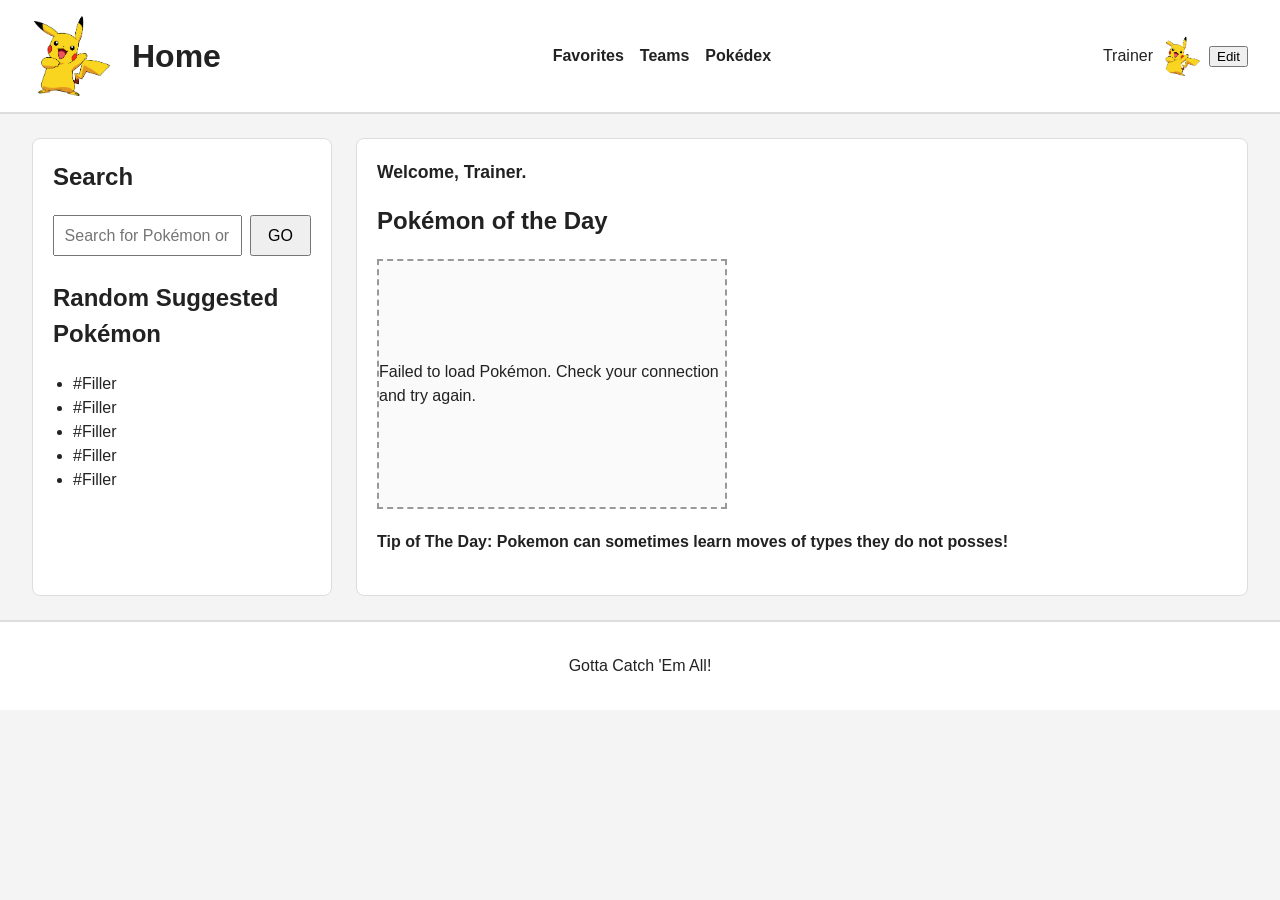
==== Code/html-code/index.html @ 9c5aa381 "d" ====
<!DOCTYPE html>
<html lang="en">
<head>
  <meta charset="UTF-8">
  <meta name="viewport" content="width=device-width, initial-scale=1.0">
  <title>Pokemon Tracker</title>
  <link rel="stylesheet" href="../styles.css">
</head>
<body>
  <header class="site-header">
    <div class="header-top">
      <img src="../images/homepage/homepage-pikachu.png" alt="Pikachu logo" class="site-logo">
      <h1>Home</h1>
      <nav class="main-nav">
        <ul>
          <li><a href="favorites.html">Favorites</a></li>
          <li><a href="teams.html">Teams</a></li>
          <li><a href="pokedex.html">Pokédex</a></li>
        </ul>
      </nav>

      <div class="profile-display" id="profileDisplay">
        <span id="display-name">Trainer</span>
        <img id="display-pic" src="../images/homepage/homepage-pikachu.png" alt="Profile" width="40">
        <button id="edit-profile-btn">Edit</button>
      </div>
    </div>
  </header>

  <main class="page-layout">
    <section id="profile-editor" hidden>
    <h2>Edit Profile</h2>

    <input type="text" id="trainer-name" placeholder="Enter name">

    <input type="file" id="profile-pic-input" accept="image/*">

    <button id="save-profile">Save</button>
  </section>
    <aside class="sidebar">
      <section class="search-section">
        <h2>Search</h2>
        <form class="search-form">
          <label for="pokemon-search" class="sr-only">Search for Pokémon or game</label>
          <input
            type="text"
            id="pokemon-search"
            name="pokemon-search"
            placeholder="Search for Pokémon or game..."
            list="pokemon-list"
          >
          <datalist id="pokemon-list"></datalist>
          <button type="submit">GO</button>
        </form>
        <p id="search-error" class="search-error" hidden></p>
      </section>

      <section class="suggestions-section">
        <h2>Random Suggested Pokémon</h2>
        <ul class="suggestions-list">
          <li>#Filler</li>
          <li>#Filler</li>
          <li>#Filler</li>
          <li>#Filler</li>
          <li>#Filler</li>
        </ul>
      </section>
    </aside>

    <section class="main-content">

      

      <p class="welcome-text">Welcome, Trainer.</p>

      <article class="pokemon-card">
        <h2>Pokémon of the Day</h2>

        <h3 id="pokemon-name"></h3>

        <div class="pokemon-image-placeholder">
          <!--better way to do this?-->
          <p id="randomMonMessage">Pokémon goes here</p>
          <img id="randomMon">
        </div>
        <!-- Filler tip, We could make a big json list  and it 
         randomly selects a different one everytime the page loads-->
        <h4 id="daily-tip">Tip of The Day:</h4>

      </article>
    </section>
  </main>

  <footer class="site-footer">
    <p> Gotta Catch 'Em All!</p>
  </footer>

  <script src="../scripts/events.js"></script>
  <script src="../scripts/util.js"></script>
  <script src="../scripts/nav.js"></script>
  <script src="../scripts/index.js"></script>
</body>
</html>
---- Code/styles.css ----
/* Index / Home Page*/
* {
  box-sizing: border-box;
}

body {
  margin: 0;
  font-family: Arial, sans-serif;
  line-height: 1.5;
  background-color: #f4f4f4;
  color: #222;
}

.site-header {
  background-color: #ffffff;
  border-bottom: 2px solid #ddd;
  padding: 1rem 2rem;
}

.header-top {
  display: flex;
  align-items: center;
  gap: 20px;
}

.header-top h1 {
  margin: 0;
  font-size: 2rem;
}

.site-logo {
  width: 80px;
  height: auto;
  display: block;
}

.main-nav {
  margin-left: auto;
}

.main-nav ul {
  list-style: none;
  display: flex;
  gap: 1rem;
  padding: 0;
  margin: 0;
  flex-wrap: wrap;
}

.main-nav a {
  text-decoration: none;
  color: #222;
  font-weight: bold;
}

.main-nav a:hover {
  text-decoration: underline;
}

.page-layout {
  display: grid;
  grid-template-columns: 300px 1fr;
  gap: 1.5rem;
  padding: 1.5rem 2rem;
}

.sidebar,
.main-content {
  background-color: #ffffff;
  padding: 1.25rem;
  border: 1px solid #ddd;
  border-radius: 8px;
}

.search-section,
.suggestions-section {
  margin-bottom: 1.5rem;
}

.search-section h2,
.suggestions-section h2,
.pokemon-card h2 {
  margin-top: 0;
}

.search-form {
  display: flex;
  gap: 0.5rem;
  flex-wrap: wrap;
}

.search-form input {
  flex: 1;
  min-width: 180px;
  padding: 0.6rem;
  font-size: 1rem;
}

.search-form button {
  padding: 0.6rem 1rem;
  font-size: 1rem;
  cursor: pointer;
}

.suggestions-list {
  padding-left: 1.25rem;
  margin-bottom: 0;
}

.welcome-text {
  margin-top: 0;
  font-size: 1.1rem;
  font-weight: bold;
}

.pokemon-card {
  margin-top: 1rem;
}

.pokemon-name {
  font-size: 1.75rem;
  margin-bottom: 1rem;
}

.pokemon-image-placeholder {
  width: 100%;
  max-width: 350px;
  min-height: 250px;
  border: 2px dashed #999;
  display: flex;
  align-items: center;
  justify-content: center;
  margin-bottom: 1rem;
  background-color: #fafafa;
}

.pokemon-stats ul {
  padding-left: 1.25rem;
  margin-bottom: 0;
}

.site-footer {
  text-align: center;
  padding: 1rem;
  background-color: #ffffff;
  border-top: 2px solid #ddd;
}

.sr-only {
  position: absolute;
  width: 1px;
  height: 1px;
  padding: 0;
  margin: -1px;
  overflow: hidden;
  clip: rect(0, 0, 0, 0);
  white-space: nowrap;
  border: 0;
}

@media (max-width: 800px) {
  .page-layout {
    grid-template-columns: 1fr;
  }

  .pokemon-image-placeholder {
    max-width: 100%;
  }
}

.logo-area {
  display: flex;
  align-items: center;
  gap: 0.75rem;
  text-decoration: none;
  color: #222;
}

/* Favorites Page */

.favorites-controls {
  display: flex;
  gap: 10px;
  margin-bottom: 20px;
}

.favorites-controls button {
  padding: 8px 16px;
  font-size: 16px;
}

.favorites-layout {
  padding: 1.5rem 2rem;
}

.favorites-header {
  margin-bottom: 1.5rem;
}

.favorites-grid {
  display: grid;
  grid-template-columns: repeat(auto-fill, minmax(200px, 1fr));
  gap: 1.5rem;
}

.favorite-card {
  background-color: #ffffff;
  border: 1px solid #ddd;
  border-radius: 8px;
  padding: 1rem;
  text-align: center;
  transition: transform 0.2s ease;
}

.searchPokeName {
  padding: 2rem;
}

.profile-display {
  margin-left: auto;
  display: flex;
  align-items: center;
  gap: 8px;
}

.profile-display img {
  border-radius: 50%;
}

#profile-editor {
  position: absolute;
  top: 100px;
  right: 20px;
  background: white;
  padding: 15px;
  border: 1px solid black;
}

/* Pokedex Page */

.pokedex-layout {
  padding: 1.5rem 2rem;
}

.pokedex-header {
  margin-bottom: 1.5rem;
}

.pokedex-content {
  background-color: #ffffff;
  border: 1px solid #ddd;
  border-radius: 8px;
  padding: 2rem;
  min-height: 300px;
}

.placeholder-text {
  color: #777;
  text-align: center;
  margin-top: 2rem;
}

/* teams*/

.teams-layout {
  padding: 1.5rem 2rem;
}

.teams-header {
  margin-bottom: 1.5rem;
}

.teams-grid {
  display: grid;
  grid-template-columns: repeat(auto-fill, minmax(250px, 1fr));
  gap: 1.5rem;
}

.team-card {
  background-color: #ffffff;
  border: 1px solid #ddd;
  border-radius: 8px;
  padding: 1rem;
}

.team-card h3 {
  margin-bottom: 1rem;
}

.team-members {
  display: grid;
  grid-template-columns: repeat(3, 1fr);
  gap: 0.5rem;
  margin-bottom: 1rem;
}

.pokemon-slot {
  background-color: #f0f0f0;
  border: 1px dashed #aaa;
  padding: 0.75rem;
  text-align: center;
  font-size: 0.9rem;
}

.team-action {
  width: 100%;
  padding: 0.5rem;
  cursor: pointer;
}

.add-team {
  display: flex;
  align-items: center;
  justify-content: center;
  font-weight: bold;
  cursor: pointer;
  border: 2px dashed #aaa;
}

#randomMon {
  max-width: 300px;
}

/* Print layout — Pokédex page only */
@media print {
  body * {
    visibility: hidden;
  }

  #pokemon-detail,
  #pokemon-detail * {
    visibility: visible;
  }

  #pokemon-detail {
    position: absolute;
    left: 0;
    top: 0;
    display: flex;
    flex-direction: column;
    align-items: center;
    text-align: center;
    padding: 2rem;
    width: 100%;
  }
  /* Official art only */
  #sprite {
    display: none;
  }

  #officialArt {
    max-width: 280px;
    width: 100%;
    margin-bottom: 1rem;
  }

  #name {
    font-size: 2rem;
    font-weight: bold;
    margin-bottom: 0.5rem;
  }

  #height,
  #weight {
    font-size: 1.1rem;
    margin: 0.25rem 0;
  }
}

[hidden] {
  display: none !important;
}
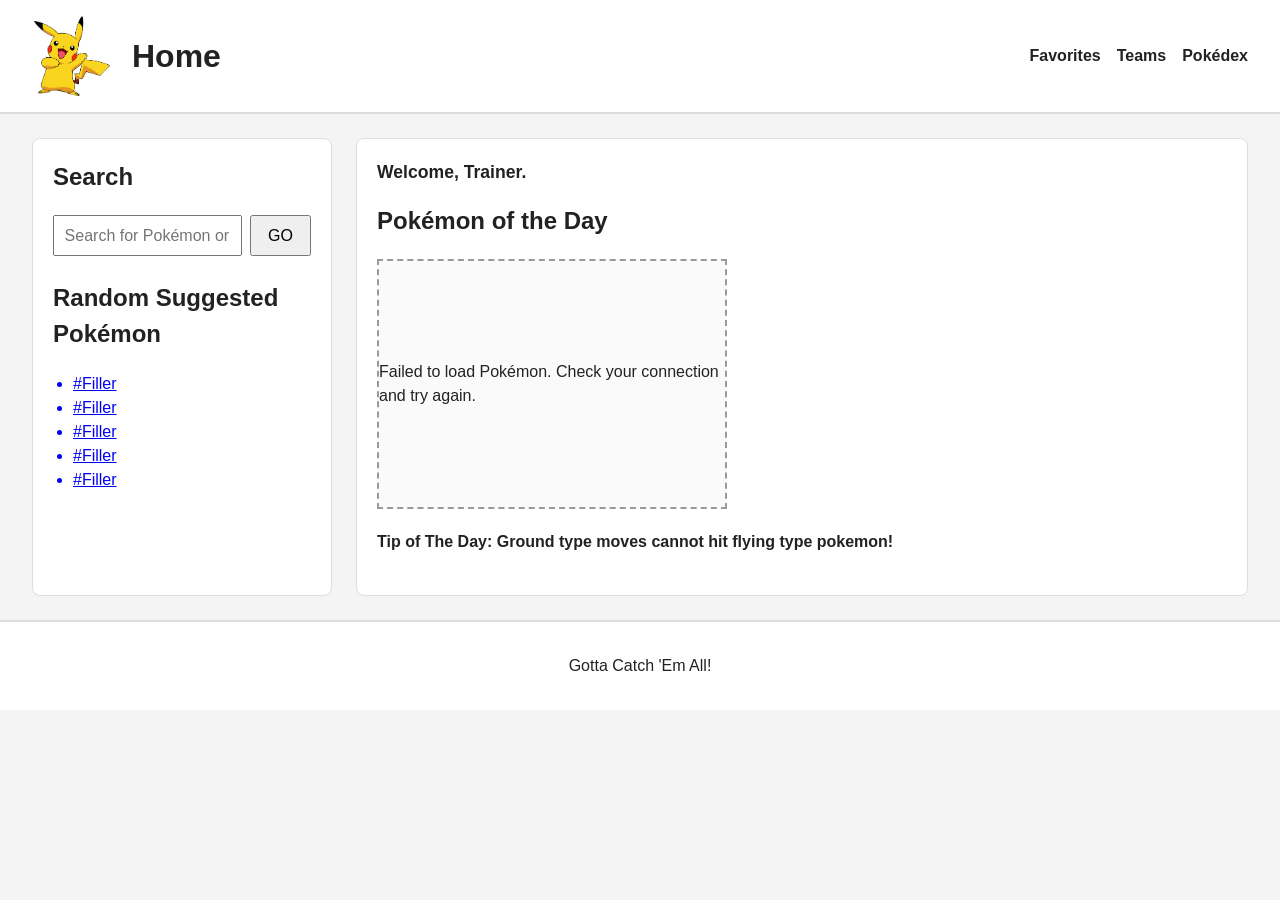
==== commit 7a6e5099: "css separation" ====
--- a/Code/html-code/index.html
+++ b/Code/html-code/index.html
@@ -4,7 +4,8 @@
   <meta charset="UTF-8">
   <meta name="viewport" content="width=device-width, initial-scale=1.0">
   <title>Pokemon Tracker</title>
-  <link rel="stylesheet" href="../styles.css">
+  <link rel="stylesheet" href="css/global.css">
+  <link rel="stylesheet" href="css/index.css">
 </head>
 <body>
   <header class="site-header">
@@ -18,25 +19,10 @@
           <li><a href="pokedex.html">Pokédex</a></li>
         </ul>
       </nav>
-
-      <div class="profile-display" id="profileDisplay">
-        <span id="display-name">Trainer</span>
-        <img id="display-pic" src="../images/homepage/homepage-pikachu.png" alt="Profile" width="40">
-        <button id="edit-profile-btn">Edit</button>
-      </div>
     </div>
   </header>
 
   <main class="page-layout">
-    <section id="profile-editor" hidden>
-    <h2>Edit Profile</h2>
-
-    <input type="text" id="trainer-name" placeholder="Enter name">
-
-    <input type="file" id="profile-pic-input" accept="image/*">
-
-    <button id="save-profile">Save</button>
-  </section>
     <aside class="sidebar">
       <section class="search-section">
         <h2>Search</h2>
@@ -68,9 +54,6 @@
     </aside>
 
     <section class="main-content">
-
-      
-
       <p class="welcome-text">Welcome, Trainer.</p>
 
       <article class="pokemon-card">
@@ -95,9 +78,9 @@
     <p> Gotta Catch 'Em All!</p>
   </footer>
 
-  <script src="../scripts/events.js"></script>
+  <script src="../scripts/indexEvents.js"></script>
+  <script src="../scripts/nav.js"></script>
   <script src="../scripts/util.js"></script>
-  <script src="../scripts/nav.js"></script>
   <script src="../scripts/index.js"></script>
 </body>
 </html>
--- a/Code/html-code/css/global.css
+++ b/Code/html-code/css/global.css
@@ -0,0 +1,84 @@
+* {
+  box-sizing: border-box;
+}
+
+body {
+  margin: 0;
+  font-family: Arial, sans-serif;
+  line-height: 1.5;
+  background-color: #f4f4f4;
+  color: #222;
+}
+
+.site-header {
+  background-color: #ffffff;
+  border-bottom: 2px solid #ddd;
+  padding: 1rem 2rem;
+}
+
+.header-top {
+  display: flex;
+  align-items: center;
+  gap: 20px;
+}
+
+.header-top h1 {
+  margin: 0;
+  font-size: 2rem;
+}
+
+.site-logo {
+  width: 80px;
+  height: auto;
+  display: block;
+}
+
+.main-nav {
+  margin-left: auto;
+}
+
+.main-nav ul {
+  list-style: none;
+  display: flex;
+  gap: 1rem;
+  padding: 0;
+  margin: 0;
+  flex-wrap: wrap;
+}
+
+.main-nav a {
+  text-decoration: none;
+  color: #222;
+  font-weight: bold;
+}
+
+.main-nav a:hover {
+  text-decoration: underline;
+}
+
+.site-footer {
+  text-align: center;
+  padding: 1rem;
+  background-color: #ffffff;
+  border-top: 2px solid #ddd;
+}
+
+.sr-only {
+  position: absolute;
+  width: 1px;
+  height: 1px;
+  padding: 0;
+  margin: -1px;
+  overflow: hidden;
+  clip: rect(0, 0, 0, 0);
+  white-space: nowrap;
+  border: 0;
+}
+
+.logo-area {
+  display: flex;
+  align-items: center;
+  gap: 0.75rem;
+  text-decoration: none;
+  color: #222;
+}
--- a/Code/html-code/css/index.css
+++ b/Code/html-code/css/index.css
@@ -0,0 +1,101 @@
+.page-layout {
+  display: grid;
+  grid-template-columns: 300px 1fr;
+  gap: 1.5rem;
+  padding: 1.5rem 2rem;
+}
+
+.sidebar,
+.main-content {
+  background-color: #ffffff;
+  padding: 1.25rem;
+  border: 1px solid #ddd;
+  border-radius: 8px;
+}
+
+.search-section,
+.suggestions-section {
+  margin-bottom: 1.5rem;
+}
+
+.search-section h2,
+.suggestions-section h2,
+.pokemon-card h2 {
+  margin-top: 0;
+}
+
+.search-form {
+  display: flex;
+  gap: 0.5rem;
+  flex-wrap: wrap;
+}
+
+.search-form input {
+  flex: 1;
+  min-width: 180px;
+  padding: 0.6rem;
+  font-size: 1rem;
+}
+
+.search-form button {
+  padding: 0.6rem 1rem;
+  font-size: 1rem;
+  cursor: pointer;
+}
+
+.suggestions-list {
+  padding-left: 1.25rem;
+  margin-bottom: 0;
+}
+
+.suggestions-list li {
+  cursor: pointer;
+  color: #0000EE;
+  text-decoration: underline;
+}
+
+.welcome-text {
+  margin-top: 0;
+  font-size: 1.1rem;
+  font-weight: bold;
+}
+
+.pokemon-card {
+  margin-top: 1rem;
+}
+
+.pokemon-name {
+  font-size: 1.75rem;
+  margin-bottom: 1rem;
+}
+
+.pokemon-image-placeholder {
+  width: 100%;
+  max-width: 350px;
+  min-height: 250px;
+  border: 2px dashed #999;
+  display: flex;
+  align-items: center;
+  justify-content: center;
+  margin-bottom: 1rem;
+  background-color: #fafafa;
+}
+
+.pokemon-stats ul {
+  padding-left: 1.25rem;
+  margin-bottom: 0;
+}
+
+@media (max-width: 800px) {
+  .page-layout {
+    grid-template-columns: 1fr;
+  }
+
+  .pokemon-image-placeholder {
+    max-width: 100%;
+  }
+}
+
+#randomMon {
+  max-width: 300px;
+}
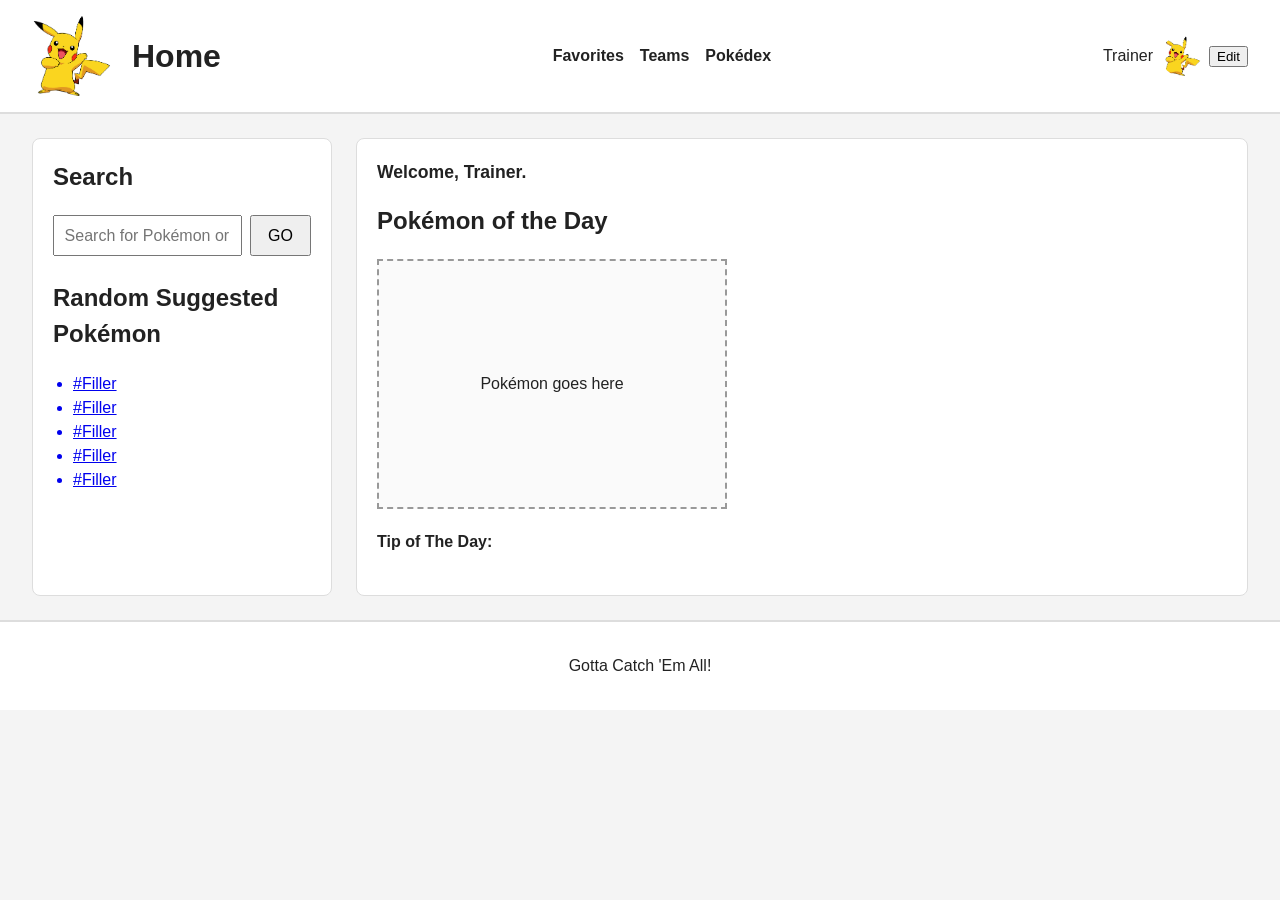
==== commit 0f0a03f7: "Merge remote-tracking branch 'origin' into feature/index-restructure" ====
--- a/Code/html-code/index.html
+++ b/Code/html-code/index.html
@@ -19,10 +19,25 @@
           <li><a href="pokedex.html">Pokédex</a></li>
         </ul>
       </nav>
+
+      <div class="profile-display" id="profileDisplay">
+        <span id="display-name">Trainer</span>
+        <img id="display-pic" src="../images/homepage/homepage-pikachu.png" alt="Profile" width="40">
+        <button id="edit-profile-btn">Edit</button>
+      </div>
     </div>
   </header>
 
   <main class="page-layout">
+    <section id="profile-editor" hidden>
+    <h2>Edit Profile</h2>
+
+    <input type="text" id="trainer-name" placeholder="Enter name">
+
+    <input type="file" id="profile-pic-input" accept="image/*">
+
+    <button id="save-profile">Save</button>
+  </section>
     <aside class="sidebar">
       <section class="search-section">
         <h2>Search</h2>
@@ -54,6 +69,9 @@
     </aside>
 
     <section class="main-content">
+
+      
+
       <p class="welcome-text">Welcome, Trainer.</p>
 
       <article class="pokemon-card">
--- a/Code/html-code/css/global.css
+++ b/Code/html-code/css/global.css
@@ -82,3 +82,7 @@
   text-decoration: none;
   color: #222;
 }
+
+[hidden] {
+  display: none !important;
+}
--- a/Code/html-code/css/index.css
+++ b/Code/html-code/css/index.css
@@ -99,3 +99,23 @@
 #randomMon {
   max-width: 300px;
 }
+
+.profile-display {
+  margin-left: auto;
+  display: flex;
+  align-items: center;
+  gap: 8px;
+}
+
+.profile-display img {
+  border-radius: 50%;
+}
+
+#profile-editor {
+  position: absolute;
+  top: 100px;
+  right: 20px;
+  background: white;
+  padding: 15px;
+  border: 1px solid black;
+}
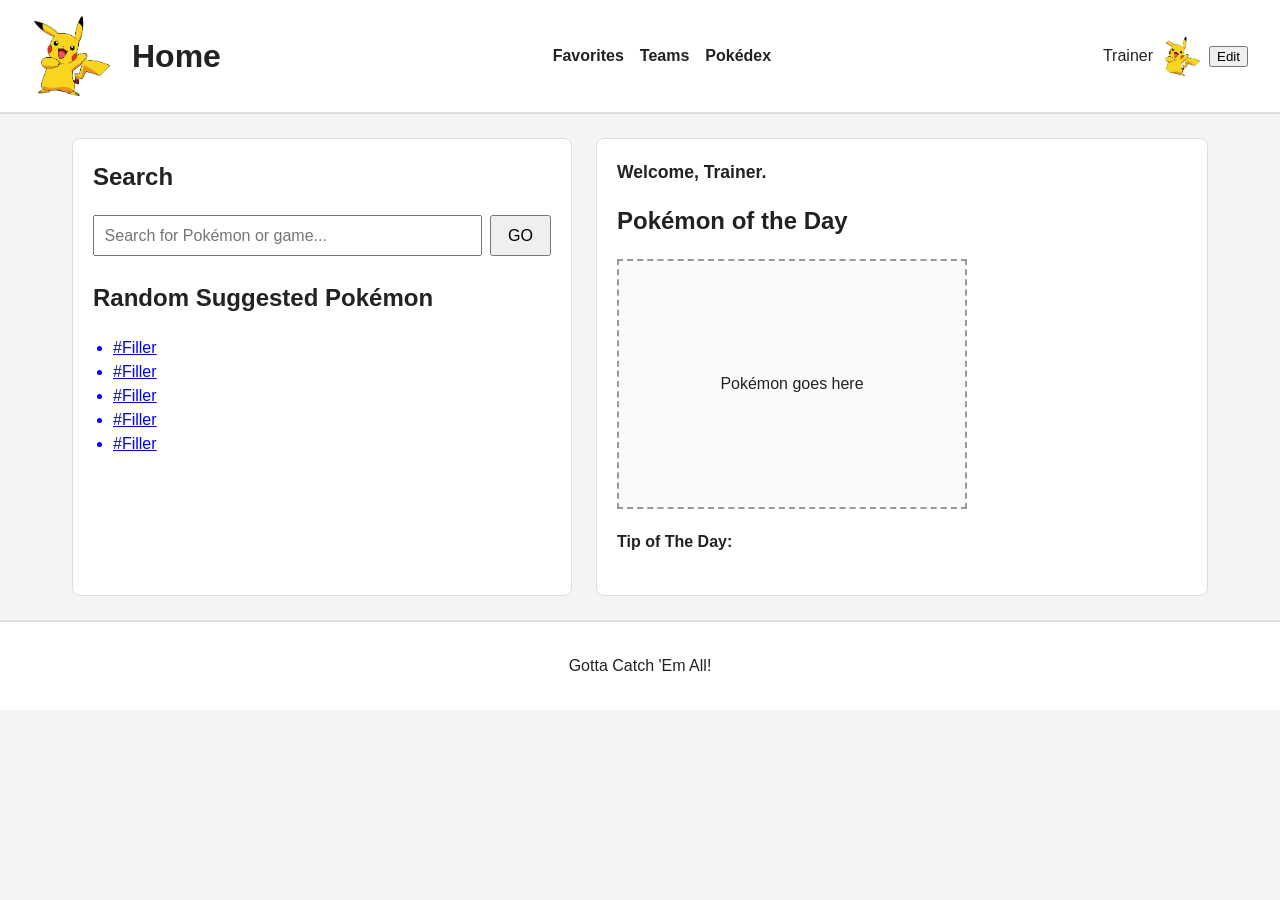
==== commit 31038358: "index grid fixes for larger screens" ====
--- a/Code/html-code/index.html
+++ b/Code/html-code/index.html
@@ -37,7 +37,7 @@
     <input type="file" id="profile-pic-input" accept="image/*">
 
     <button id="save-profile">Save</button>
-  </section>
+    </section>
     <aside class="sidebar">
       <section class="search-section">
         <h2>Search</h2>
--- a/Code/html-code/css/index.css
+++ b/Code/html-code/css/index.css
@@ -1,8 +1,10 @@
 .page-layout {
   display: grid;
-  grid-template-columns: 300px 1fr;
+  grid-template-columns: 500px 1fr;
   gap: 1.5rem;
   padding: 1.5rem 2rem;
+  max-width: 1200px;
+  margin: 0 auto;
 }
 
 .sidebar,
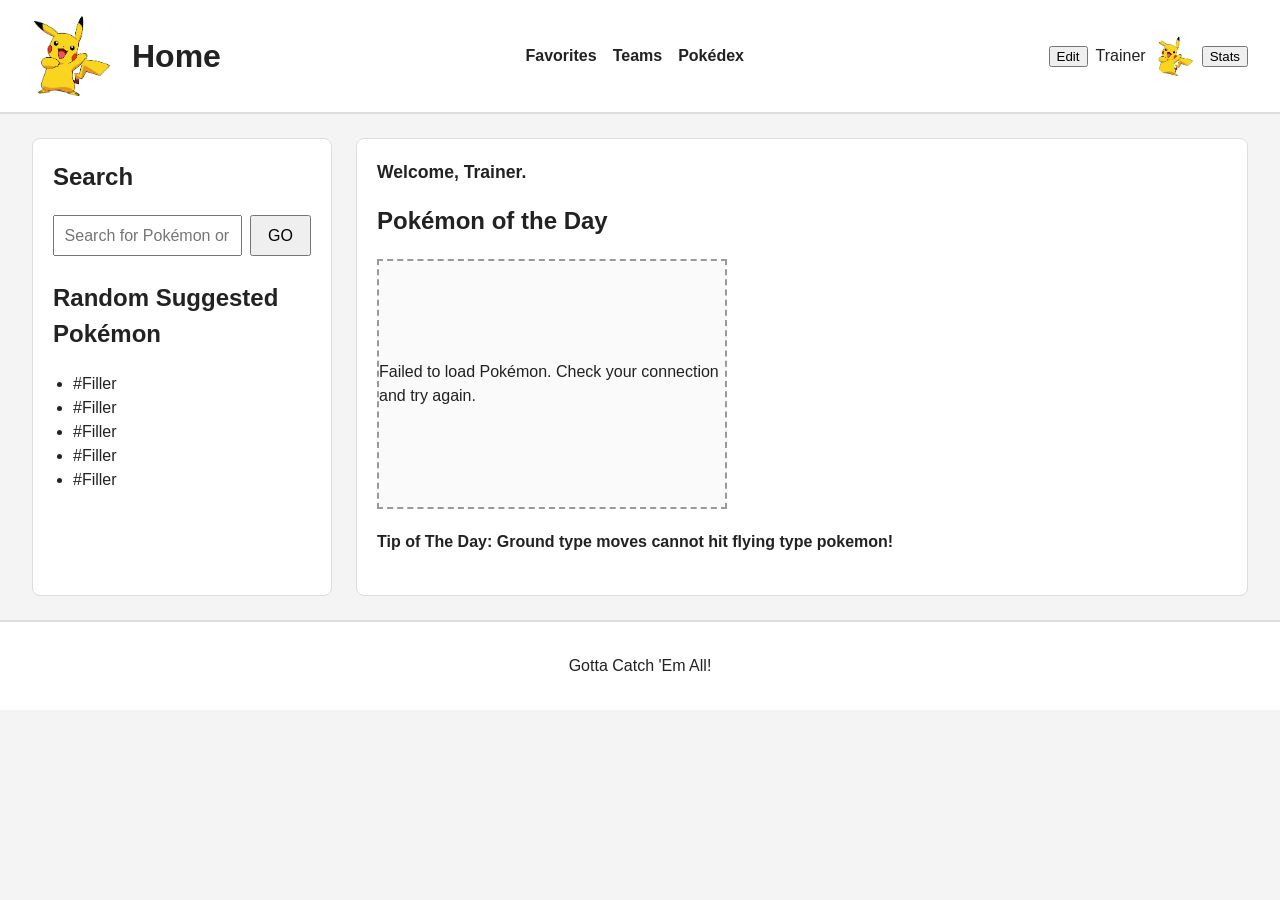
==== commit 6366f1e7: "Most likely final push" ====
--- a/Code/html-code/index.html
+++ b/Code/html-code/index.html
@@ -4,8 +4,7 @@
   <meta charset="UTF-8">
   <meta name="viewport" content="width=device-width, initial-scale=1.0">
   <title>Pokemon Tracker</title>
-  <link rel="stylesheet" href="css/global.css">
-  <link rel="stylesheet" href="css/index.css">
+  <link rel="stylesheet" href="../styles.css">
 </head>
 <body>
   <header class="site-header">
@@ -21,9 +20,22 @@
       </nav>
 
       <div class="profile-display" id="profileDisplay">
+        <button id="edit-profile-btn">Edit</button>
         <span id="display-name">Trainer</span>
         <img id="display-pic" src="../images/homepage/homepage-pikachu.png" alt="Profile" width="40">
-        <button id="edit-profile-btn">Edit</button>
+        
+        <div class="stats-container">
+          <button id="statsBtn">Stats</button>
+
+          <div class="stats-popup">
+            <h3>Trainer Stats</h3>
+
+            <p id="totalFavorites">Total Favorites: 0</p>
+            <p id="totalTeams">Total Teams: 0</p>
+
+            <canvas id="generationChart" width="500" height="300"></canvas>
+          </div>
+        </div>
       </div>
     </div>
   </header>
@@ -37,7 +49,7 @@
     <input type="file" id="profile-pic-input" accept="image/*">
 
     <button id="save-profile">Save</button>
-    </section>
+  </section>
     <aside class="sidebar">
       <section class="search-section">
         <h2>Search</h2>
@@ -96,9 +108,9 @@
     <p> Gotta Catch 'Em All!</p>
   </footer>
 
-  <script src="../scripts/indexEvents.js"></script>
+  <script src="../scripts/events.js"></script>
+  <script src="../scripts/util.js"></script>
   <script src="../scripts/nav.js"></script>
-  <script src="../scripts/util.js"></script>
   <script src="../scripts/index.js"></script>
 </body>
 </html>
--- a/Code/styles.css
+++ b/Code/styles.css
@@ -0,0 +1,402 @@
+/* Index / Home Page*/
+* {
+  box-sizing: border-box;
+}
+
+body {
+  margin: 0;
+  font-family: Arial, sans-serif;
+  line-height: 1.5;
+  background-color: #f4f4f4;
+  color: #222;
+}
+
+.site-header {
+  background-color: #ffffff;
+  border-bottom: 2px solid #ddd;
+  padding: 1rem 2rem;
+}
+
+.header-top {
+  display: flex;
+  align-items: center;
+  gap: 20px;
+}
+
+.header-top h1 {
+  margin: 0;
+  font-size: 2rem;
+}
+
+.site-logo {
+  width: 80px;
+  height: auto;
+  display: block;
+}
+
+.main-nav {
+  margin-left: auto;
+}
+
+.main-nav ul {
+  list-style: none;
+  display: flex;
+  gap: 1rem;
+  padding: 0;
+  margin: 0;
+  flex-wrap: wrap;
+}
+
+.main-nav a {
+  text-decoration: none;
+  color: #222;
+  font-weight: bold;
+}
+
+.main-nav a:hover {
+  text-decoration: underline;
+}
+
+.page-layout {
+  display: grid;
+  grid-template-columns: 300px 1fr;
+  gap: 1.5rem;
+  padding: 1.5rem 2rem;
+}
+
+.sidebar,
+.main-content {
+  background-color: #ffffff;
+  padding: 1.25rem;
+  border: 1px solid #ddd;
+  border-radius: 8px;
+}
+
+.search-section,
+.suggestions-section {
+  margin-bottom: 1.5rem;
+}
+
+.search-section h2,
+.suggestions-section h2,
+.pokemon-card h2 {
+  margin-top: 0;
+}
+
+.search-form {
+  display: flex;
+  gap: 0.5rem;
+  flex-wrap: wrap;
+}
+
+.search-form input {
+  flex: 1;
+  min-width: 180px;
+  padding: 0.6rem;
+  font-size: 1rem;
+}
+
+.search-form button {
+  padding: 0.6rem 1rem;
+  font-size: 1rem;
+  cursor: pointer;
+}
+
+.suggestions-list {
+  padding-left: 1.25rem;
+  margin-bottom: 0;
+}
+
+.welcome-text {
+  margin-top: 0;
+  font-size: 1.1rem;
+  font-weight: bold;
+}
+
+.pokemon-card {
+  margin-top: 1rem;
+}
+
+.pokemon-name {
+  font-size: 1.75rem;
+  margin-bottom: 1rem;
+}
+
+.pokemon-image-placeholder {
+  width: 100%;
+  max-width: 350px;
+  min-height: 250px;
+  border: 2px dashed #999;
+  display: flex;
+  align-items: center;
+  justify-content: center;
+  margin-bottom: 1rem;
+  background-color: #fafafa;
+}
+
+.pokemon-stats ul {
+  padding-left: 1.25rem;
+  margin-bottom: 0;
+}
+
+.site-footer {
+  text-align: center;
+  padding: 1rem;
+  background-color: #ffffff;
+  border-top: 2px solid #ddd;
+}
+
+.sr-only {
+  position: absolute;
+  width: 1px;
+  height: 1px;
+  padding: 0;
+  margin: -1px;
+  overflow: hidden;
+  clip: rect(0, 0, 0, 0);
+  white-space: nowrap;
+  border: 0;
+}
+
+@media (max-width: 800px) {
+  .page-layout {
+    grid-template-columns: 1fr;
+  }
+
+  .pokemon-image-placeholder {
+    max-width: 100%;
+  }
+}
+
+.logo-area {
+  display: flex;
+  align-items: center;
+  gap: 0.75rem;
+  text-decoration: none;
+  color: #222;
+}
+
+.profile-display {
+  margin-left: auto;
+  display: flex;
+  align-items: center;
+  gap: 8px;
+}
+
+.profile-display img {
+  border-radius: 50%;
+}
+
+#profile-editor {
+  position: absolute;
+  top: 100px;
+  right: 20px;
+  background: white;
+  padding: 15px;
+  border: 1px solid black;
+}
+
+.stats-container {
+  position: relative;
+  display: inline-block;
+}
+
+.stats-popup {
+  display: none;
+  position: absolute;
+  top: 45px;
+  right: 0;
+  width: 540px;
+  background: white;
+  border: 2px solid #333;
+  border-radius: 8px;
+  padding: 16px;
+  z-index: 20;
+  box-shadow: 0 4px 12px rgba(0, 0, 0, 0.25);
+}
+
+.stats-container:hover .stats-popup {
+  display: block;
+}
+
+#generationChart {
+  background: #f8f8f8;
+  border: 1px solid #ccc;
+}
+
+/* Favorites Page */
+
+.favorites-controls {
+  display: flex;
+  gap: 10px;
+  margin-bottom: 20px;
+}
+
+.favorites-controls button {
+  padding: 8px 16px;
+  font-size: 16px;
+}
+
+.favorites-layout {
+  padding: 1.5rem 2rem;
+}
+
+.favorites-header {
+  margin-bottom: 1.5rem;
+}
+
+.favorites-grid {
+  display: grid;
+  grid-template-columns: repeat(auto-fill, minmax(200px, 1fr));
+  gap: 1.5rem;
+}
+
+.favorite-card {
+  background-color: #ffffff;
+  border: 1px solid #ddd;
+  border-radius: 8px;
+  padding: 1rem;
+  text-align: center;
+  transition: transform 0.2s ease;
+}
+
+.searchPokeName {
+  padding: 2rem;
+}
+
+
+
+/* Pokedex Page */
+
+.pokedex-layout {
+  padding: 1.5rem 2rem;
+}
+
+.pokedex-header {
+  margin-bottom: 1.5rem;
+}
+
+.pokedex-content {
+  background-color: #ffffff;
+  border: 1px solid #ddd;
+  border-radius: 8px;
+  padding: 2rem;
+  min-height: 300px;
+}
+
+.placeholder-text {
+  color: #777;
+  text-align: center;
+  margin-top: 2rem;
+}
+
+/* teams*/
+
+.teams-layout {
+  padding: 1.5rem 2rem;
+}
+
+.teams-header {
+  margin-bottom: 1.5rem;
+}
+
+.teams-grid {
+  display: grid;
+  grid-template-columns: repeat(auto-fill, minmax(250px, 1fr));
+  gap: 1.5rem;
+}
+
+.team-card {
+  background-color: #ffffff;
+  border: 1px solid #ddd;
+  border-radius: 8px;
+  padding: 1rem;
+}
+
+.team-card h3 {
+  margin-bottom: 1rem;
+}
+
+.team-members {
+  display: grid;
+  grid-template-columns: repeat(3, 1fr);
+  gap: 0.5rem;
+  margin-bottom: 1rem;
+}
+
+.pokemon-slot {
+  background-color: #f0f0f0;
+  border: 1px dashed #aaa;
+  padding: 0.75rem;
+  text-align: center;
+  font-size: 0.9rem;
+}
+
+.team-action {
+  width: 100%;
+  padding: 0.5rem;
+  cursor: pointer;
+}
+
+.add-team {
+  display: flex;
+  align-items: center;
+  justify-content: center;
+  font-weight: bold;
+  cursor: pointer;
+  border: 2px dashed #aaa;
+}
+
+#randomMon {
+  max-width: 300px;
+}
+
+/* Print layout — Pokédex page only */
+@media print {
+  body * {
+    visibility: hidden;
+  }
+
+  #pokemon-detail,
+  #pokemon-detail * {
+    visibility: visible;
+  }
+
+  #pokemon-detail {
+    position: absolute;
+    left: 0;
+    top: 0;
+    display: flex;
+    flex-direction: column;
+    align-items: center;
+    text-align: center;
+    padding: 2rem;
+    width: 100%;
+  }
+  /* Official art only */
+  #sprite {
+    display: none;
+  }
+
+  #officialArt {
+    max-width: 280px;
+    width: 100%;
+    margin-bottom: 1rem;
+  }
+
+  #name {
+    font-size: 2rem;
+    font-weight: bold;
+    margin-bottom: 0.5rem;
+  }
+
+  #height,
+  #weight {
+    font-size: 1.1rem;
+    margin: 0.25rem 0;
+  }
+}
+
+[hidden] {
+  display: none !important;
+}
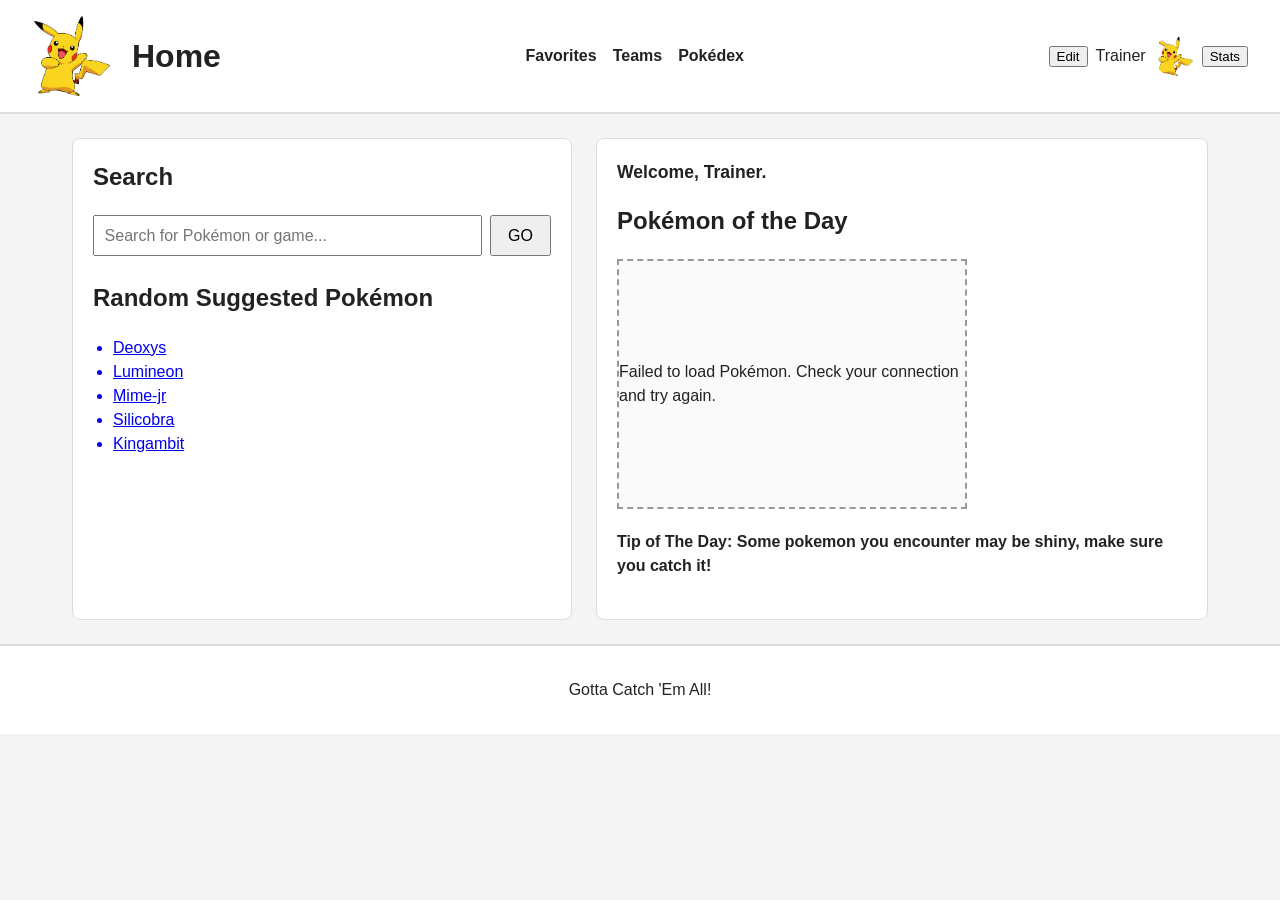
==== commit ac0c2ac1: "Merge remote-tracking branch 'origin' into feature/index-restructure" ====
--- a/Code/html-code/index.html
+++ b/Code/html-code/index.html
@@ -4,7 +4,8 @@
   <meta charset="UTF-8">
   <meta name="viewport" content="width=device-width, initial-scale=1.0">
   <title>Pokemon Tracker</title>
-  <link rel="stylesheet" href="../styles.css">
+  <link rel="stylesheet" href="css/global.css">
+  <link rel="stylesheet" href="css/index.css">
 </head>
 <body>
   <header class="site-header">
@@ -49,7 +50,7 @@
     <input type="file" id="profile-pic-input" accept="image/*">
 
     <button id="save-profile">Save</button>
-  </section>
+    </section>
     <aside class="sidebar">
       <section class="search-section">
         <h2>Search</h2>
@@ -108,9 +109,9 @@
     <p> Gotta Catch 'Em All!</p>
   </footer>
 
-  <script src="../scripts/events.js"></script>
+  <script src="../scripts/indexEvents.js"></script>
+  <script src="../scripts/nav.js"></script>
   <script src="../scripts/util.js"></script>
-  <script src="../scripts/nav.js"></script>
   <script src="../scripts/index.js"></script>
 </body>
 </html>
--- a/Code/html-code/css/global.css
+++ b/Code/html-code/css/global.css
@@ -0,0 +1,88 @@
+* {
+  box-sizing: border-box;
+}
+
+body {
+  margin: 0;
+  font-family: Arial, sans-serif;
+  line-height: 1.5;
+  background-color: #f4f4f4;
+  color: #222;
+}
+
+.site-header {
+  background-color: #ffffff;
+  border-bottom: 2px solid #ddd;
+  padding: 1rem 2rem;
+}
+
+.header-top {
+  display: flex;
+  align-items: center;
+  gap: 20px;
+}
+
+.header-top h1 {
+  margin: 0;
+  font-size: 2rem;
+}
+
+.site-logo {
+  width: 80px;
+  height: auto;
+  display: block;
+}
+
+.main-nav {
+  margin-left: auto;
+}
+
+.main-nav ul {
+  list-style: none;
+  display: flex;
+  gap: 1rem;
+  padding: 0;
+  margin: 0;
+  flex-wrap: wrap;
+}
+
+.main-nav a {
+  text-decoration: none;
+  color: #222;
+  font-weight: bold;
+}
+
+.main-nav a:hover {
+  text-decoration: underline;
+}
+
+.site-footer {
+  text-align: center;
+  padding: 1rem;
+  background-color: #ffffff;
+  border-top: 2px solid #ddd;
+}
+
+.sr-only {
+  position: absolute;
+  width: 1px;
+  height: 1px;
+  padding: 0;
+  margin: -1px;
+  overflow: hidden;
+  clip: rect(0, 0, 0, 0);
+  white-space: nowrap;
+  border: 0;
+}
+
+.logo-area {
+  display: flex;
+  align-items: center;
+  gap: 0.75rem;
+  text-decoration: none;
+  color: #222;
+}
+
+[hidden] {
+  display: none !important;
+}
--- a/Code/html-code/css/index.css
+++ b/Code/html-code/css/index.css
@@ -0,0 +1,151 @@
+.page-layout {
+  display: grid;
+  grid-template-columns: 500px 1fr;
+  gap: 1.5rem;
+  padding: 1.5rem 2rem;
+  max-width: 1200px;
+  margin: 0 auto;
+}
+
+.sidebar,
+.main-content {
+  background-color: #ffffff;
+  padding: 1.25rem;
+  border: 1px solid #ddd;
+  border-radius: 8px;
+}
+
+.search-section,
+.suggestions-section {
+  margin-bottom: 1.5rem;
+}
+
+.search-section h2,
+.suggestions-section h2,
+.pokemon-card h2 {
+  margin-top: 0;
+}
+
+.search-form {
+  display: flex;
+  gap: 0.5rem;
+  flex-wrap: wrap;
+}
+
+.search-form input {
+  flex: 1;
+  min-width: 180px;
+  padding: 0.6rem;
+  font-size: 1rem;
+}
+
+.search-form button {
+  padding: 0.6rem 1rem;
+  font-size: 1rem;
+  cursor: pointer;
+}
+
+.suggestions-list {
+  padding-left: 1.25rem;
+  margin-bottom: 0;
+}
+
+.suggestions-list li {
+  cursor: pointer;
+  color: #0000EE;
+  text-decoration: underline;
+}
+
+.welcome-text {
+  margin-top: 0;
+  font-size: 1.1rem;
+  font-weight: bold;
+}
+
+.pokemon-card {
+  margin-top: 1rem;
+}
+
+.pokemon-name {
+  font-size: 1.75rem;
+  margin-bottom: 1rem;
+}
+
+.pokemon-image-placeholder {
+  width: 100%;
+  max-width: 350px;
+  min-height: 250px;
+  border: 2px dashed #999;
+  display: flex;
+  align-items: center;
+  justify-content: center;
+  margin-bottom: 1rem;
+  background-color: #fafafa;
+}
+
+.pokemon-stats ul {
+  padding-left: 1.25rem;
+  margin-bottom: 0;
+}
+
+@media (max-width: 800px) {
+  .page-layout {
+    grid-template-columns: 1fr;
+  }
+
+  .pokemon-image-placeholder {
+    max-width: 100%;
+  }
+}
+
+#randomMon {
+  max-width: 300px;
+}
+
+.profile-display {
+  margin-left: auto;
+  display: flex;
+  align-items: center;
+  gap: 8px;
+}
+
+.profile-display img {
+  border-radius: 50%;
+}
+
+#profile-editor {
+  position: absolute;
+  top: 100px;
+  right: 20px;
+  background: white;
+  padding: 15px;
+  border: 1px solid black;
+}
+
+.stats-container {
+  position: relative;
+  display: inline-block;
+}
+
+.stats-popup {
+  display: none;
+  position: absolute;
+  top: 45px;
+  right: 0;
+  width: 540px;
+  background: white;
+  border: 2px solid #333;
+  border-radius: 8px;
+  padding: 16px;
+  z-index: 20;
+  box-shadow: 0 4px 12px rgba(0, 0, 0, 0.25);
+}
+
+.stats-container:hover .stats-popup {
+  display: block;
+}
+
+#generationChart {
+  background: #f8f8f8;
+  border: 1px solid #ccc;
+}
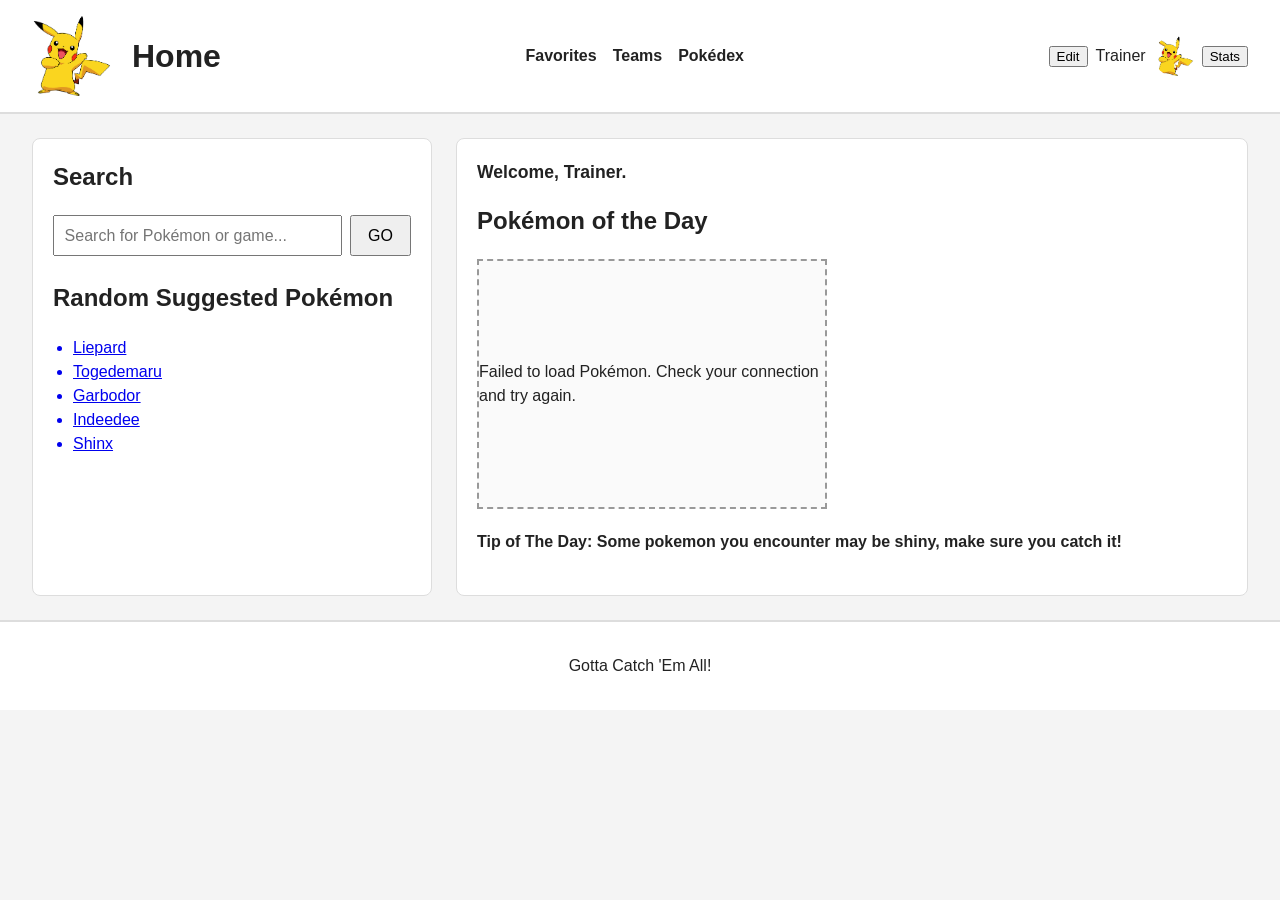
==== commit b1849c35: "trainer.js + profile on all pages" ====
--- a/Code/html-code/index.html
+++ b/Code/html-code/index.html
@@ -112,6 +112,7 @@
   <script src="../scripts/indexEvents.js"></script>
   <script src="../scripts/nav.js"></script>
   <script src="../scripts/util.js"></script>
+  <script src="../scripts/trainer.js"></script>
   <script src="../scripts/index.js"></script>
 </body>
 </html>
--- a/Code/html-code/css/global.css
+++ b/Code/html-code/css/global.css
@@ -86,3 +86,51 @@
 [hidden] {
   display: none !important;
 }
+
+.profile-display {
+  margin-left: auto;
+  display: flex;
+  align-items: center;
+  gap: 8px;
+}
+
+.profile-display img {
+  border-radius: 50%;
+}
+
+#profile-editor {
+  position: absolute;
+  top: 100px;
+  right: 20px;
+  background: white;
+  padding: 15px;
+  border: 1px solid black;
+}
+
+.stats-container {
+  position: relative;
+  display: inline-block;
+}
+
+.stats-popup {
+  display: none;
+  position: absolute;
+  top: 45px;
+  right: 0;
+  width: 540px;
+  background: white;
+  border: 2px solid #333;
+  border-radius: 8px;
+  padding: 16px;
+  z-index: 20;
+  box-shadow: 0 4px 12px rgba(0, 0, 0, 0.25);
+}
+
+.stats-container:hover .stats-popup {
+  display: block;
+}
+
+#generationChart {
+  background: #f8f8f8;
+  border: 1px solid #ccc;
+}
--- a/Code/html-code/css/index.css
+++ b/Code/html-code/css/index.css
@@ -1,10 +1,8 @@
 .page-layout {
   display: grid;
-  grid-template-columns: 500px 1fr;
+  grid-template-columns: 400px 1fr;
   gap: 1.5rem;
   padding: 1.5rem 2rem;
-  max-width: 1200px;
-  margin: 0 auto;
 }
 
 .sidebar,
@@ -101,51 +99,3 @@
 #randomMon {
   max-width: 300px;
 }
-
-.profile-display {
-  margin-left: auto;
-  display: flex;
-  align-items: center;
-  gap: 8px;
-}
-
-.profile-display img {
-  border-radius: 50%;
-}
-
-#profile-editor {
-  position: absolute;
-  top: 100px;
-  right: 20px;
-  background: white;
-  padding: 15px;
-  border: 1px solid black;
-}
-
-.stats-container {
-  position: relative;
-  display: inline-block;
-}
-
-.stats-popup {
-  display: none;
-  position: absolute;
-  top: 45px;
-  right: 0;
-  width: 540px;
-  background: white;
-  border: 2px solid #333;
-  border-radius: 8px;
-  padding: 16px;
-  z-index: 20;
-  box-shadow: 0 4px 12px rgba(0, 0, 0, 0.25);
-}
-
-.stats-container:hover .stats-popup {
-  display: block;
-}
-
-#generationChart {
-  background: #f8f8f8;
-  border: 1px solid #ccc;
-}
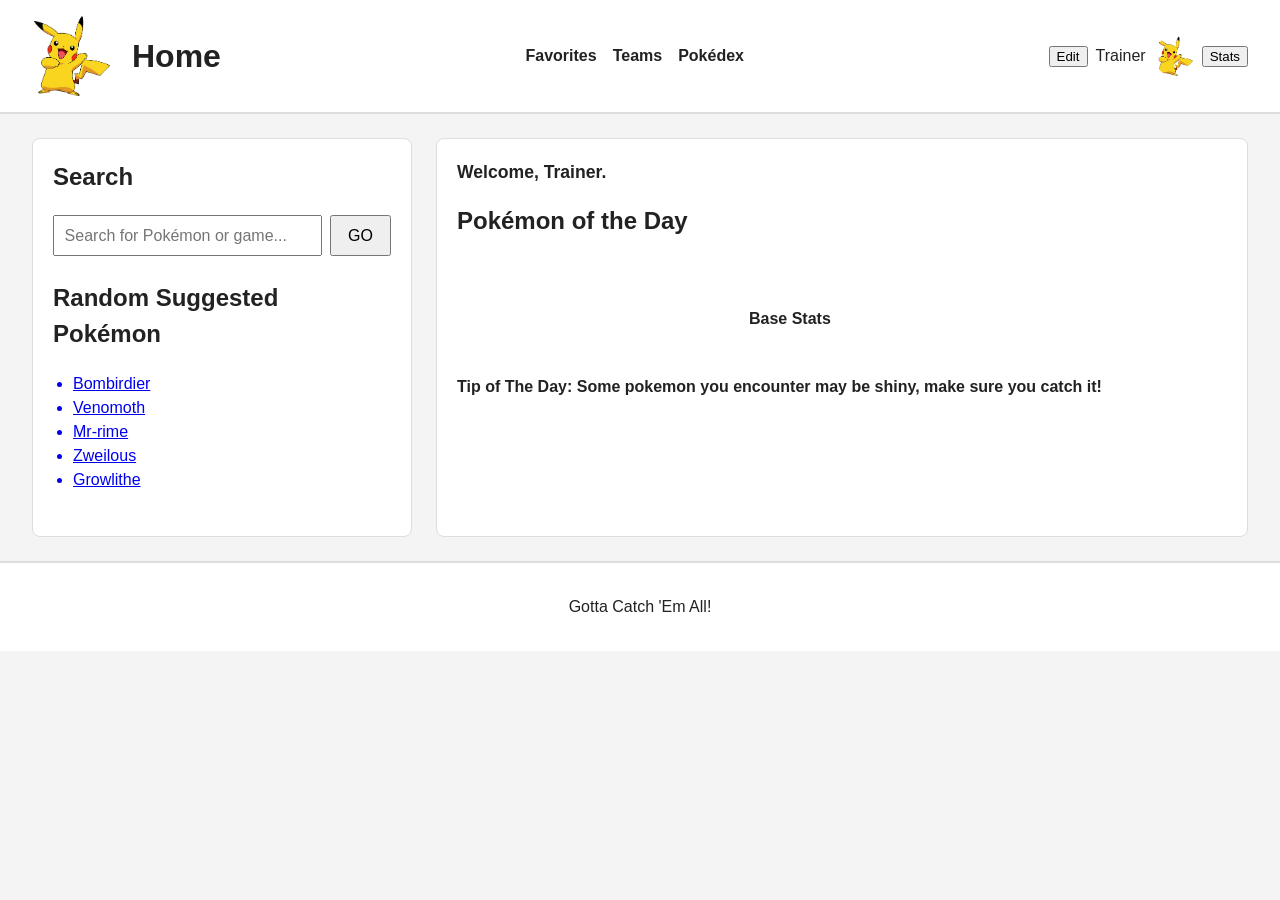
==== commit ca8381b0: "pokemon card styling on index and pokedex - need media queries for mobile layout optimization" ====
--- a/Code/html-code/index.html
+++ b/Code/html-code/index.html
@@ -89,18 +89,26 @@
 
       <article class="pokemon-card">
         <h2>Pokémon of the Day</h2>
-
-        <h3 id="pokemon-name"></h3>
-
-        <div class="pokemon-image-placeholder">
-          <!--better way to do this?-->
-          <p id="randomMonMessage">Pokémon goes here</p>
-          <img id="randomMon">
+        <p id="randomMonMessage" hidden></p>
+        <div class="pokemon-main">
+          <div class="pokemon-images">
+            <img id="randomMon" class="official-art" alt="">
+            <img id="randomSprite" class="sprite" alt="">
+          </div>
+          <div class="pokemon-info">
+            <h3 id="pokemon-name" class="pokemon-name"></h3>
+            <div id="randomTypeBadges" class="type-badges"></div>
+            <div class="pokemon-measurements">
+              <span id="randomHeight"></span>
+              <span id="randomWeight"></span>
+            </div>
+            <div class="base-stats">
+              <p class="base-stats-label">Base Stats</p>
+              <div id="randomStatBars"></div>
+            </div>
+          </div>
         </div>
-        <!-- Filler tip, We could make a big json list  and it 
-         randomly selects a different one everytime the page loads-->
         <h4 id="daily-tip">Tip of The Day:</h4>
-
       </article>
     </section>
   </main>
--- a/Code/html-code/css/global.css
+++ b/Code/html-code/css/global.css
@@ -134,3 +134,120 @@
   background: #f8f8f8;
   border: 1px solid #ccc;
 }
+
+/* ── Shared Pokémon card styles ── */
+
+/* TYPE BADGE SHAPE — padding, radius, font size for all type labels */
+.type-badge,
+.type-btn {
+  padding: 0.25rem 0.75rem;
+  color: white;
+  font-size: 0.8rem;
+  font-weight: 600;
+  border: none;
+  cursor: default;
+}
+
+.type-btn {
+  cursor: pointer;
+}
+
+/* TYPE COLORS — one line per type, edit background (and color for light types) */
+.type-normal   { background: #A8A77A; }
+.type-fire     { background: #EE8130; }
+.type-water    { background: #6390F0; }
+.type-electric { background: #F7D02C; color: #333; text-shadow: none; }
+.type-grass    { background: #7AC74C; }
+.type-ice      { background: #96D9D6; color: #333; text-shadow: none; }
+.type-fighting { background: #C22E28; }
+.type-poison   { background: #A33EA1; }
+.type-ground   { background: #E2BF65; color: #333; text-shadow: none; }
+.type-flying   { background: #A98FF3; }
+.type-psychic  { background: #F95587; }
+.type-bug      { background: #A6B91A; }
+.type-rock     { background: #B6A136; }
+.type-ghost    { background: #735797; }
+.type-dragon   { background: #6F35FC; }
+.type-dark     { background: #705746; }
+.type-steel    { background: #B7B7CE; color: #333; text-shadow: none; }
+.type-fairy    { background: #D685AD; }
+
+/* CARD LAYOUT — two-column grid: left=images, right=info. Edit grid-template-columns to resize */
+.pokemon-main {
+  display: grid;
+  grid-template-columns: 260px 1fr;
+  gap: 2rem;
+  margin-bottom: 2rem;
+}
+
+.pokemon-images {
+  display: flex;
+  flex-direction: column;
+  align-items: center;
+  gap: 0.75rem;
+}
+
+.official-art {
+  width: 100%;
+  max-width: 240px;
+}
+
+.sprite {
+  width: 96px;
+}
+
+.pokemon-name {
+  font-size: 2rem;
+  margin-top: 0;
+  margin-bottom: 0.5rem;
+}
+
+.type-badges {
+  display: flex;
+  gap: 0.4rem;
+  margin-bottom: 1rem;
+}
+
+.pokemon-measurements {
+  display: flex;
+  gap: 1.5rem;
+  margin-bottom: 1.5rem;
+  font-size: 0.95rem;
+  color: #555;
+}
+
+.base-stats-label {
+  font-size: 1rem;
+  font-weight: 600;
+  margin-top: 0;
+  margin-bottom: 0.75rem;
+}
+
+/* STAT BARS — row layout: label | bar | number. Edit stat-bar-bg for track color, stat-bar-fill colors are set inline via JS (statColor fn in util.js) */
+.stat-row {
+  display: grid;
+  grid-template-columns: 60px 1fr 30px;
+  align-items: center;
+  gap: 0.5rem;
+}
+
+.stat-label {
+  font-size: 0.8rem;
+  color: #666;
+  text-align: right;
+}
+
+.stat-bar-bg {
+  background: #eee;
+  height: 8px;
+}
+
+.stat-bar-fill {
+  height: 100%;
+}
+
+.stat-value {
+  font-size: 0.8rem;
+  font-weight: 600;
+  color: #333;
+}
--- a/Code/html-code/css/index.css
+++ b/Code/html-code/css/index.css
@@ -1,6 +1,6 @@
 .page-layout {
   display: grid;
-  grid-template-columns: 400px 1fr;
+  grid-template-columns: 380px 1fr;
   gap: 1.5rem;
   padding: 1.5rem 2rem;
 }
@@ -64,38 +64,8 @@
   margin-top: 1rem;
 }
 
-.pokemon-name {
-  font-size: 1.75rem;
-  margin-bottom: 1rem;
-}
-
-.pokemon-image-placeholder {
-  width: 100%;
-  max-width: 350px;
-  min-height: 250px;
-  border: 2px dashed #999;
-  display: flex;
-  align-items: center;
-  justify-content: center;
-  margin-bottom: 1rem;
-  background-color: #fafafa;
-}
-
-.pokemon-stats ul {
-  padding-left: 1.25rem;
-  margin-bottom: 0;
-}
-
 @media (max-width: 800px) {
   .page-layout {
     grid-template-columns: 1fr;
   }
-
-  .pokemon-image-placeholder {
-    max-width: 100%;
-  }
 }
-
-#randomMon {
-  max-width: 300px;
-}
